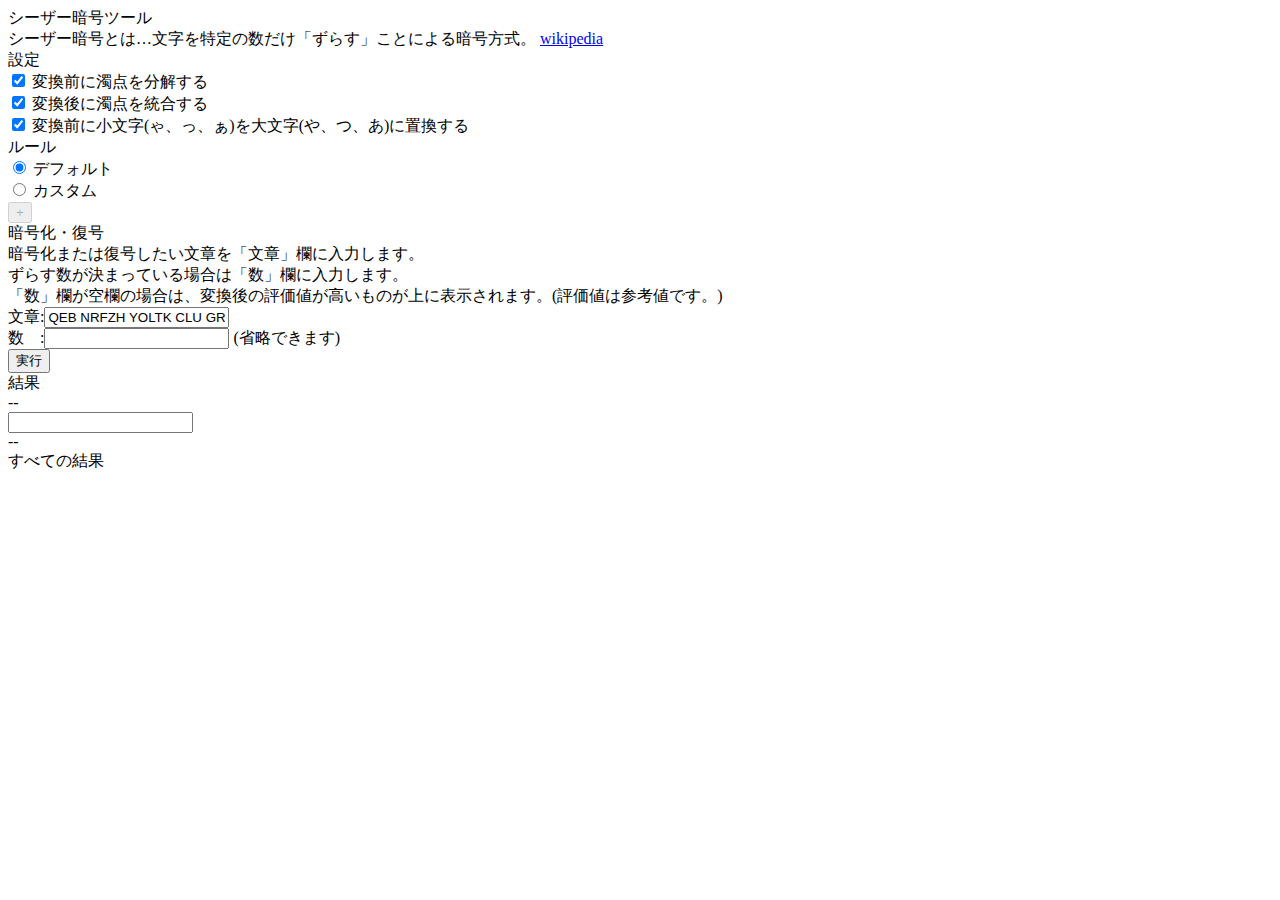
==== caesar/caesar.html @ c6032374 "Create caesar.html" ====
<!DOCTYPE html>
<html>
  <head>
    <meta charset="UTF-8">
    <meta name="viewport" content="width=device-width,initial-scale=1">
    <link rel="stylesheet" href="style.css">
    <title>シーザー暗号ツール</title>
  </head>
  <body>
    <div class="wrapper">
      <div class="page_title">
        シーザー暗号ツール
      </div>
      <div class="description">
        シーザー暗号とは…文字を特定の数だけ「ずらす」ことによる暗号方式。
        <a href="https://ja.wikipedia.org/wiki/%E3%82%B7%E3%83%BC%E3%82%B6%E3%83%BC%E6%9A%97%E5%8F%B7">wikipedia</a>
      </div>
      <div class="section close">
        <div class="section_title">
          <div class="oc_button"></div>
          設定
        </div>
        <div class="section_body">
          <input type="checkbox" checked id="before_dakuten_split">
          <label for="before_dakuten_split">
            変換前に濁点を分解する
          </label><br>
          <input type="checkbox" checked id="after_dakuten_integrate">
          <label for="after_dakuten_integrate">
            変換後に濁点を統合する
          </label><br>
          <input type="checkbox" checked id="before_kogaki_conv">
          <label for="before_kogaki_conv">
            変換前に小文字(ゃ、っ、ぁ)を大文字(や、つ、あ)に置換する
          </label><br>
          ルール
          <div class="rules">
            <input type="radio" checked name="char_set" id="char_set_default">
            <label for="char_set_default">デフォルト</label><br>
            <input type="radio" name="char_set" id="char_set_custom">
            <label for="char_set_custom">カスタム</label><br>
            <div class="custom_set" id="custom_set">
              <!--
              <div class="char_set">
                <input type="button" disabled value="×" class="delete_rule">
                <input type="text" disabled class="rule" value="あ,い,う,え,お,か,き,く,け,こ,さ,し,す,せ,そ,た,ち,つ,て,と,な,に,ぬ,ね,の,は,ひ,ふ,へ,ほ,ま,み,む,め,も,や,ゆ,よ,ら,り,る,れ,ろ,わ,を,ん">
              </div>
              <div class="char_set">
                <input type="button" disabled value="×" class="delete_rule">
                <input type="text" disabled class="rule" value="ア,イ,ウ,エ,オ,カ,キ,ク,ケ,コ,サ,シ,ス,セ,ソ,タ,チ,ツ,テ,ト,ナ,ニ,ヌ,ネ,ノ,ハ,ヒ,フ,ヘ,ホ,マ,ミ,ム,メ,モ,ヤ,ユ,ヨ,ラ,リ,ル,レ,ロ,ワ,ヲ,ン">
              </div>
              <div class="char_set">
                <input type="button" disabled value="×" class="delete_rule">
                <input type="text" disabled class="rule" value="a,b,c,d,e,f,g,h,i,j,k,l,m,n,o,p,q,r,s,t,u,v,w,x,y,z">
              </div>
              <div class="char_set">
                <input type="button" disabled value="×" class="delete_rule">
                <input type="text" disabled class="rule" value="A,B,C,D,E,F,G,H,I,J,K,L,M,N,O,P,Q,R,S,T,U,V,W,X,Y,Z">
              </div>
              -->
              <div class="char_set" id="last_rule_set">
                <input type="button" disabled value="+" class="add_rule" id="add_rule">
              </div>
              
            </div>
          </div>

        </div>
      </div>
      <div class="section open">
        <div class="section_title">
          <div class="oc_button"></div>
          暗号化・復号
        </div>
        <div class="section_body">
          <div class="description nowrap">
            暗号化または復号したい文章を「文章」欄に入力します。<br>
            ずらす数が決まっている場合は「数」欄に入力します。<br>
            「数」欄が空欄の場合は、変換後の評価値が高いものが上に表示されます。(評価値は参考値です。)
          </div>
          文章:<input type="text" value="QEB NRFZH YOLTK CLU GRJMP LSBO QEB IXWV ALD" id="plain_text" class="plain_text"><br>
          数　:<input type="number" value="" step="1" id="caesar_num" class="caesar_num">
          (省略できます)<br>
          <input type="button" value="実行" id="caesar_exe">
          <div id="caesar_result" class="caesar_result">
            <div class="result_header" style="grid-area: 1/1/2/4;">結果</div>
            <div class="number_label left" style="grid-row: 2;">--</div>
            <input class="result_text" style="grid-row: 2;">
            <div class="number_label right" style="grid-row: 2;">--</div>
            <div class="result_header" style="grid-area: 3/1/4/4;">すべての結果</div>
            <!--
            -->  
          </div>
          
        </div>
      </div>
      <div style="height: 20px;"></div>
    </div>

    <script type="text/javascript" src="caesar.js"></script>
    <script type="text/javascript" src="script.js"></script>
  </body>
</html>
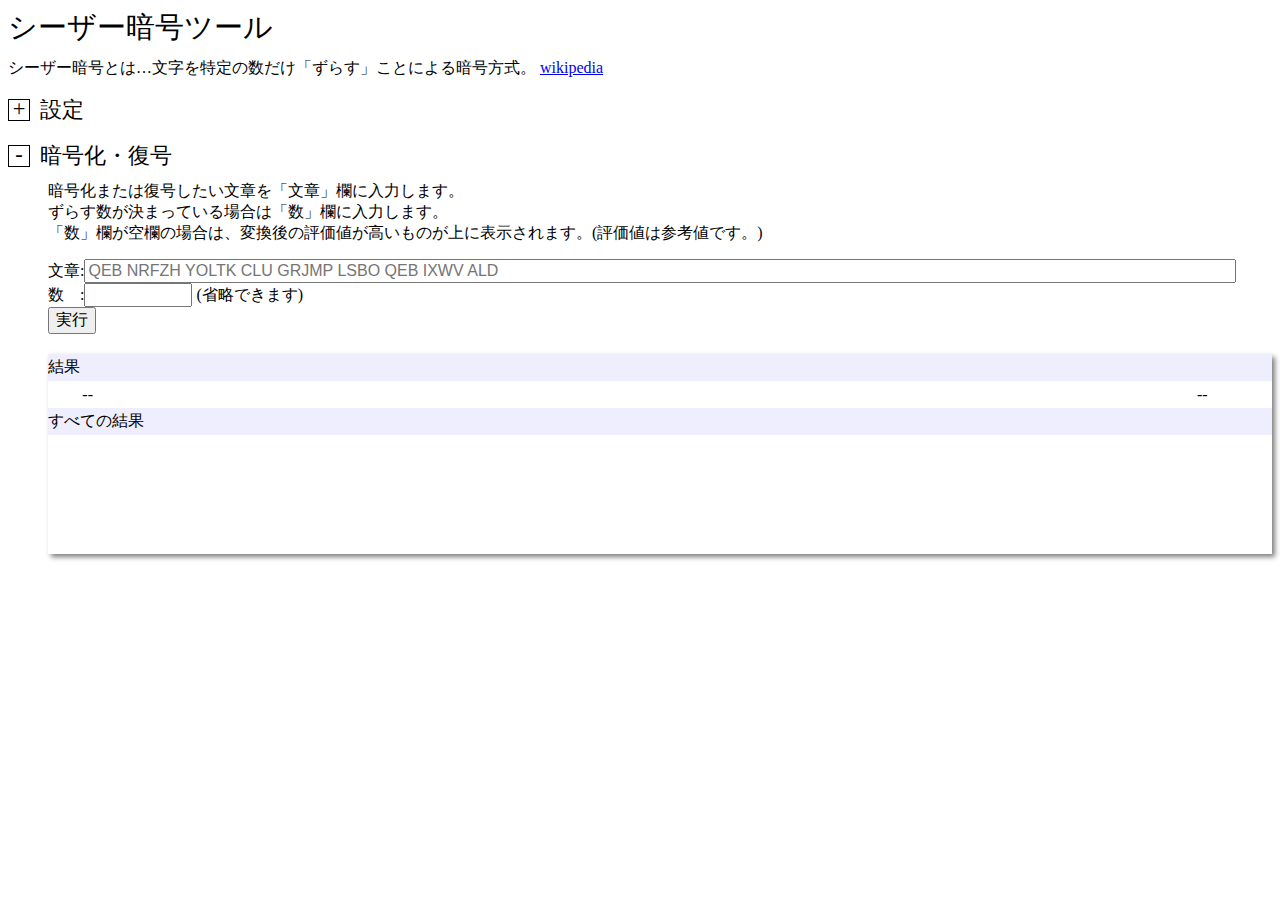
==== commit c5c6a252: "Update caesar.html" ====
--- a/caesar/caesar.html
+++ b/caesar/caesar.html
@@ -78,14 +78,14 @@
             ずらす数が決まっている場合は「数」欄に入力します。<br>
             「数」欄が空欄の場合は、変換後の評価値が高いものが上に表示されます。(評価値は参考値です。)
           </div>
-          文章:<input type="text" value="QEB NRFZH YOLTK CLU GRJMP LSBO QEB IXWV ALD" id="plain_text" class="plain_text"><br>
+          文章:<input type="text" value="" placeholder="QEB NRFZH YOLTK CLU GRJMP LSBO QEB IXWV ALD" id="plain_text" class="plain_text"><br>
           数　:<input type="number" value="" step="1" id="caesar_num" class="caesar_num">
           (省略できます)<br>
           <input type="button" value="実行" id="caesar_exe">
           <div id="caesar_result" class="caesar_result">
             <div class="result_header" style="grid-area: 1/1/2/4;">結果</div>
             <div class="number_label left" style="grid-row: 2;">--</div>
-            <input class="result_text" style="grid-row: 2;">
+            <div class="result_text" style="grid-row: 2;"></div>
             <div class="number_label right" style="grid-row: 2;">--</div>
             <div class="result_header" style="grid-area: 3/1/4/4;">すべての結果</div>
             <!--
--- a/caesar/style.css
+++ b/caesar/style.css
@@ -0,0 +1,141 @@
+html {
+  height: 100%;
+  width: 100%;
+}
+body {
+  position: absolute;
+  top: 0;
+  height: 100%;
+  width: 100%;
+  margin: 0;
+}
+.wrapper {
+  min-height: calc(100% - 8px);
+  width: calc(100% - 16px);
+  margin: 8px;
+  margin-bottom: 0;
+}
+.page_title {
+  font-size: 1.8rem;
+  margin-bottom: 10px;
+}
+
+.section {
+  margin-bottom: 15px;
+}
+.section_title {
+  font-size: 1.4rem;
+  display: flex;
+  align-items: center;
+}
+.oc_button {
+  height: 20px;
+  width: 20px;
+  display: flex;
+  align-items: center;
+  justify-content: center;
+  margin-right: 10px;
+  border: solid 1px black;
+  user-select: none;
+  cursor: pointer;
+}
+.section.open .oc_button::after {
+  content: "-";
+  line-height: 1em;
+}
+.section.close .oc_button::after {
+  content: "+";
+  line-height: 1em;
+}
+
+.section_body {
+  margin-left: 40px;
+  margin-top: 10px;
+}
+.section.close .section_body {
+  display: none;
+}
+.description {
+  margin-bottom: 15px;
+}
+
+
+
+.caesar_result {
+  display: grid;
+  grid-template-columns: 50px 1fr 80px;
+  grid-template-rows: repeat(4, 1.5lh);
+  align-items: center;
+
+  max-height: calc(100vh - 450px);
+  min-height: 200px;
+  margin-top: 20px;
+  overflow-y: scroll;
+
+  box-shadow: 3px 3px 5px 0px rgba(0,0,0,0.5);
+  
+}
+.caesar_result:last-child::after {
+  content: "";
+  position: relative;
+  top: 0;
+  height: 0.5lh;
+}
+.number_label {
+  margin: 0 5px;
+}
+.number_label.left {
+  grid-column: 1;
+  text-align: right;
+}
+.number_label.right {
+  grid-column: 3;
+  text-align: left;
+}
+.result_text {
+  grid-column: 2;
+  height: 1.2lh;
+  margin: 0 5px;
+}
+.result_header {
+  display: flex;
+  flex-direction: row;
+  align-items: center;
+  height: 100%;
+  width: 100%;
+  background-color: #eef;
+  position: sticky;
+  top: 0;
+}
+
+.plain_text {
+  width: calc(100% - 80px);
+}
+.caesar_num {
+  width: 100px;
+}
+
+.rules {
+  margin-left: 10px;
+}
+.custom_set {
+  margin-left: 15px;
+}
+.custom_set input.rule {
+  width: calc(100% - 50px);
+}
+.custom_set input.delete_rule,.custom_set input.add_rule {
+  width: 1.5em;
+}
+
+
+input {
+  font-size: 1rem;
+}
+label {
+  user-select: none;
+}
+.nowrap {
+  white-space: nowrap;
+  overflow-x: scroll;
+}
